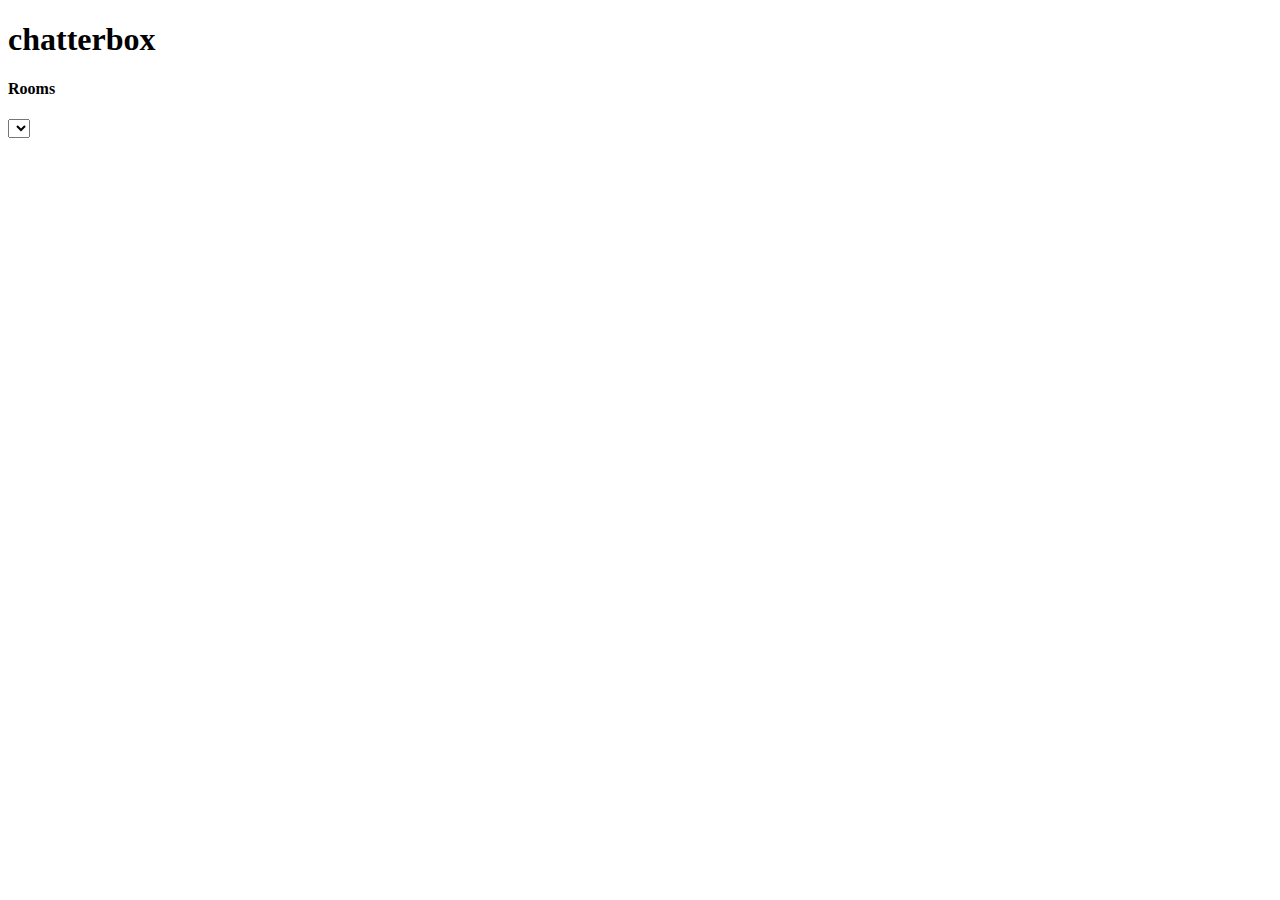
==== client/index.html @ d73dd2bb "Implement addMessages and addRooms.  Pass spec tests." ====
<!doctype html>
<html>
  <head>
    <meta charset="utf-8">
    <title>chatterbox</title>
    <link rel="stylesheet" href="styles/styles.css">

    <!-- dependencies -->
    <script src="bower_components/jquery/dist/jquery.js"></script>
    <script>
      // YOU DO NOT NEED TO EDIT THIS CODE
      if (!/(&|\?)username=/.test(window.location.search)) {
        var newSearch = window.location.search;
        if (newSearch !== '' & newSearch !== '?') {
          newSearch += '&';
        }
        newSearch += 'username=' + (prompt('What is your name?') || 'anonymous');
        window.location.search = newSearch;
      }
    </script>
    <!-- your scripts -->
    <script src="env/config.js"></script>
    <script src="scripts/app.js"></script>
  </head>
  <body>
    <div id="main">
      <h1>chatterbox</h1>
      <div id="rooms">
        <h4>Rooms</h4>
        <select id="roomSelect">
        </select>
      </div>
    </div>
    <div id="chats"></div>
  </body>
</html>
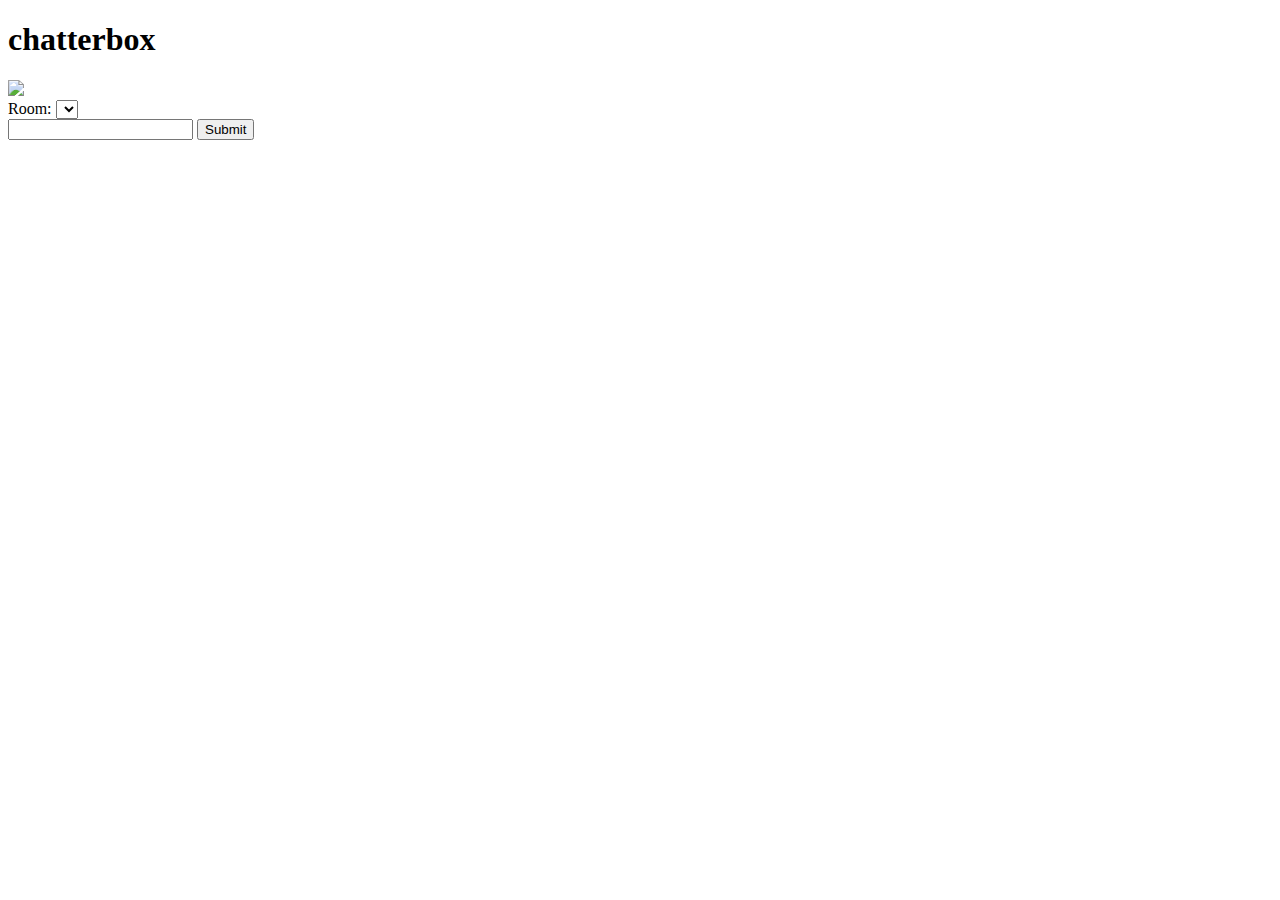
==== commit dad60909: "Implement submitHandler and userNameClickHandler.  All spec tests pass." ====
--- a/client/index.html
+++ b/client/index.html
@@ -25,11 +25,16 @@
   <body>
     <div id="main">
       <h1>chatterbox</h1>
+      <div class="spinner"><img src="client/images/spiffygif_46x46.gif"></div>
       <div id="rooms">
-        <h4>Rooms</h4>
+        Room:
         <select id="roomSelect">
         </select>
       </div>
+      <form action="#" id="send" method="post">
+        <input type="text" name="message" id="message"/>
+        <input type="submit" name="submit" class="submit"/>
+      </form>   
     </div>
     <div id="chats"></div>
   </body>
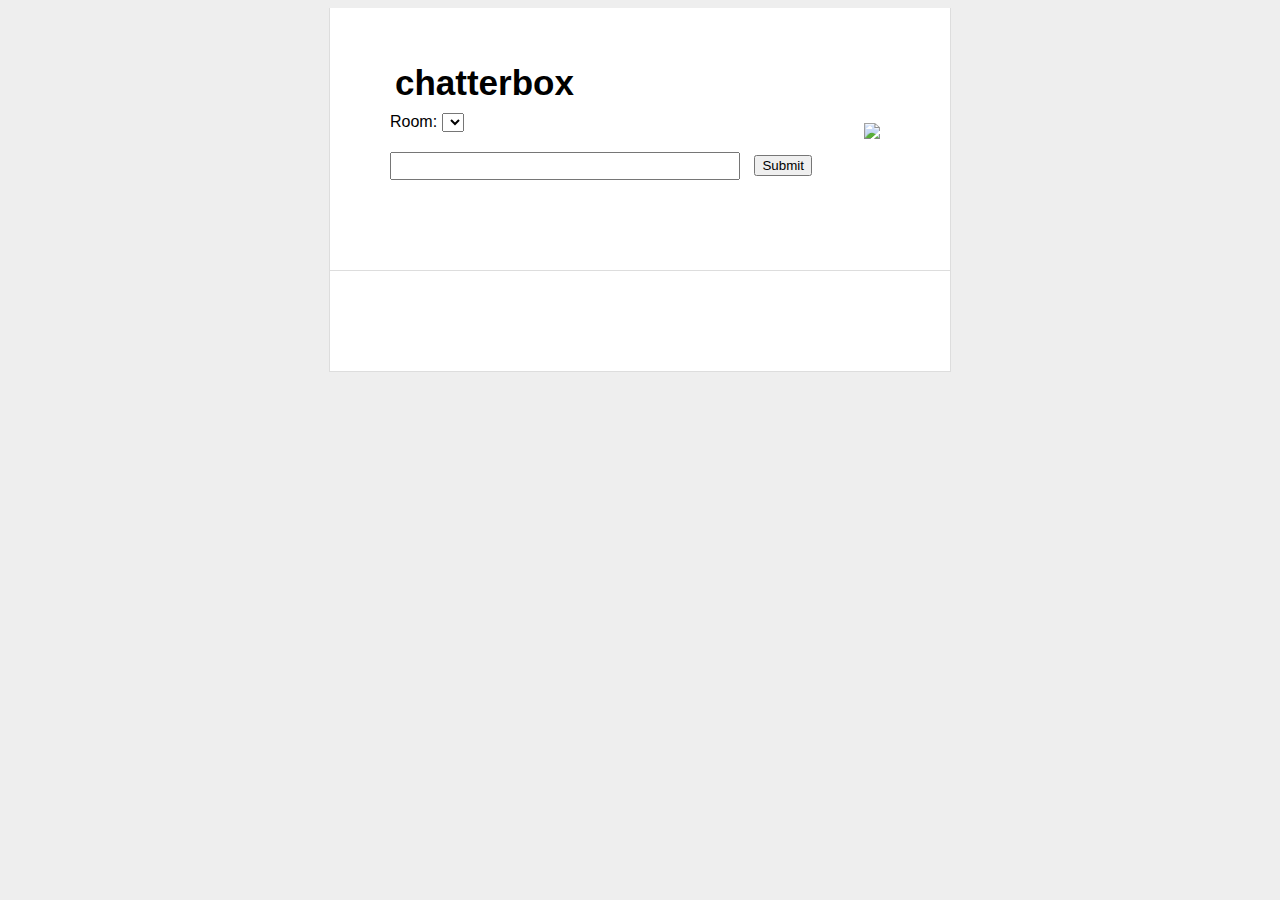
==== commit d31f10fa: "Implement basic send and fetch solution" ====
--- a/client/index.html
+++ b/client/index.html
@@ -25,7 +25,7 @@
   <body>
     <div id="main">
       <h1>chatterbox</h1>
-      <div class="spinner"><img src="client/images/spiffygif_46x46.gif"></div>
+      <div class="spinner"><img src="images/spiffygif_46x46.gif"></div>
       <div id="rooms">
         Room:
         <select id="roomSelect">
@@ -36,6 +36,7 @@
         <input type="submit" name="submit" class="submit"/>
       </form>   
     </div>
-    <div id="chats"></div>
+    <div id="chats">      
+    </div>
   </body>
 </html>
--- a/client/styles/styles.css
+++ b/client/styles/styles.css
@@ -0,0 +1,93 @@
+body {
+    background: #eee;
+    text-align: center;
+    padding: 0 25px;
+    font-family: arial, sans-serif;
+}
+
+#main, #chats {
+    width: 500px;
+    margin: auto;
+    text-align: left;
+    background: white;
+    padding: 50px 60px;
+    border: solid #ddd;
+    border-width: 0 1px 1px 1px;
+}
+
+#main h1 {
+    margin-top: 0;
+    font-size: 35px;
+    margin-bottom: 5px;
+    padding: 5px;
+}
+
+#main h1 span {
+    font-style:italic;
+}
+
+#main ul {
+    padding-left: 20px;
+}
+
+#main .error {
+    border: 1px solid red;
+    background: #FDEFF0;
+    padding: 20px;
+}
+
+#main .success {
+    margin-top: 25px;
+}
+
+#main .success code {
+    font-size: 12px;
+    color: green;
+    line-height: 13px;
+}
+
+form {
+    padding: 20px;
+    padding-left: 0;
+    margin-bottom: 20px;
+}
+
+form input[type=text] {
+    margin-right: 10px;
+    width: 70%;
+    font-size: 12px;
+    padding: 5px;
+}
+
+.chat {
+    padding: 5px;
+    margin-bottom: 5px;
+    background-color: #eee;
+}
+
+.chat .username {
+    font-weight: 800;
+}
+
+.chat:hover {
+    background-color: #ddd;
+}
+
+.spinner {
+    float: right;
+    height: 46px;
+    margin-bottom: 5px;
+}
+
+.spinner img {
+    padding: 10px;
+}
+
+.friend {
+    color: #fff;
+    background-color: #0090da;
+}
+
+a {
+    color: blue;    
+}
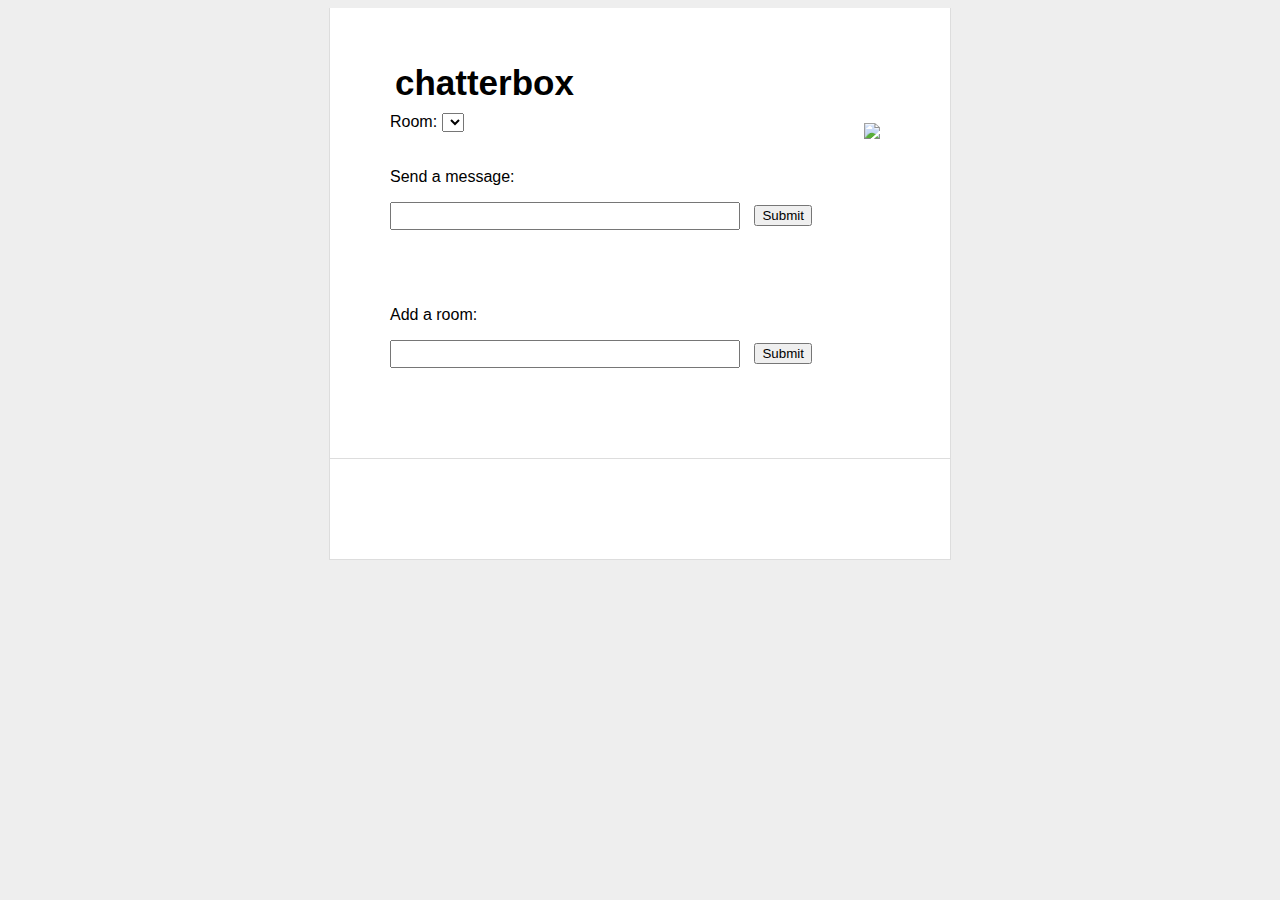
==== commit c3b19160: "Implement add room feature" ====
--- a/client/index.html
+++ b/client/index.html
@@ -32,9 +32,15 @@
         </select>
       </div>
       <form action="#" id="send" method="post">
+        <p>Send a message:</p>
         <input type="text" name="message" id="message"/>
         <input type="submit" name="submit" class="submit"/>
       </form>   
+      <form action="#" id="addRoom" method="post">
+        <p>Add a room:</p>
+        <input type="text" name="message" id="roomName"/>
+        <input type="submit" name="submit" class="submit"/>
+      </form>    
     </div>
     <div id="chats">      
     </div>
--- a/client/styles/styles.css
+++ b/client/styles/styles.css
@@ -91,3 +91,9 @@
 a {
     color: blue;    
 }
+
+#chats p {
+    background-color: #f1f1f1;
+    padding: 10px;
+    border-radius: 5px; 
+}
